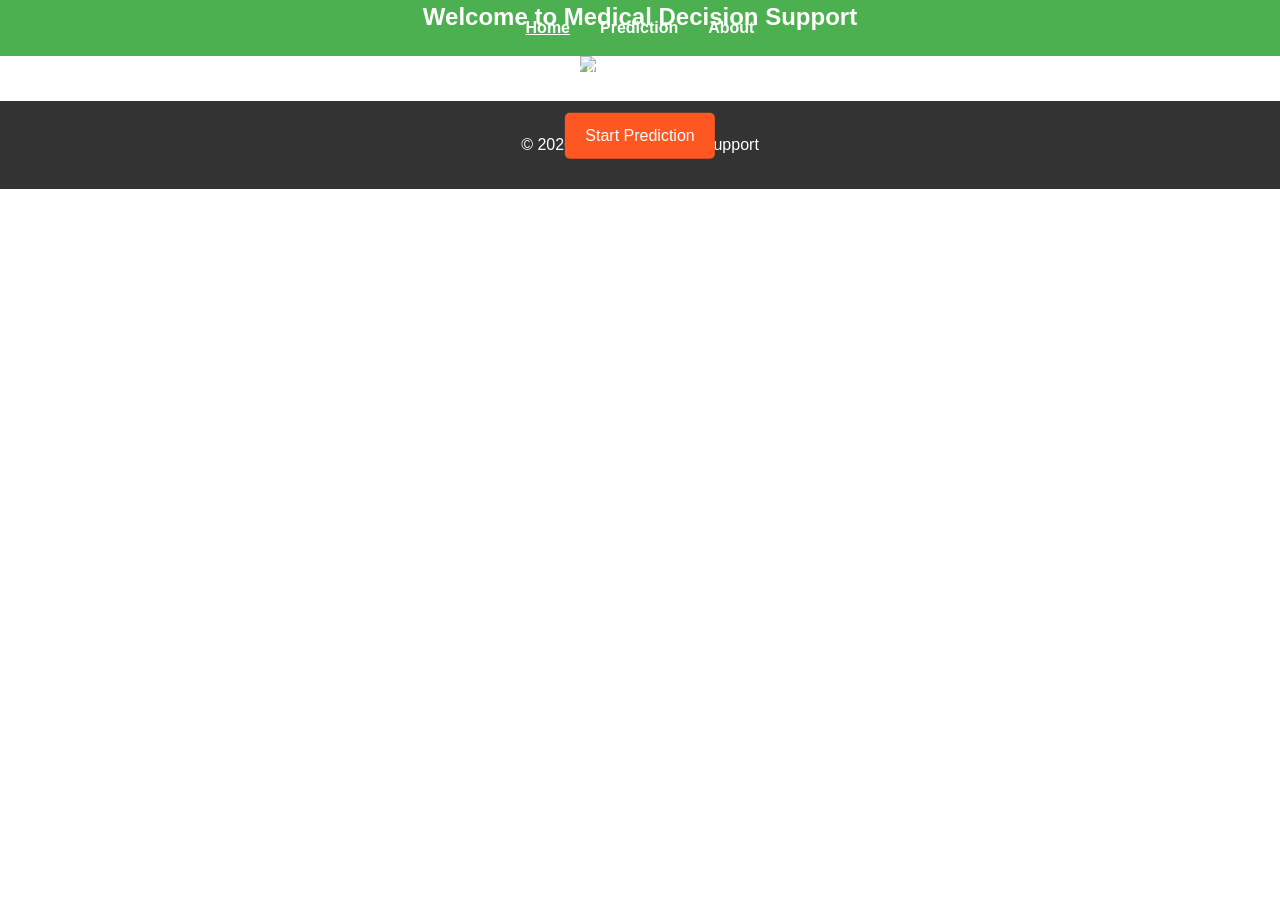
==== app/index.html @ efd7b567 "Ajout des pages Home, Prediction, About et du style CSS" ====
<!DOCTYPE html>
<html lang="en">
<head>
    <meta charset="UTF-8">
    <title>Medical Decision Support</title>
    <link rel="stylesheet" href="style.css">
</head>
<body>
    <header>
        <nav>
            <ul>
                <li><a href="index.html" class="active">Home</a></li>
                <li><a href="prediction.html">Prediction</a></li>
                <li><a href="about.html">About</a></li>
            </ul>
        </nav>
    </header>

    <section class="hero">
        <img src="images/hero.jpg" alt="Medical Image" class="hero-img">
        <div class="hero-text">
            <h1>Welcome to Medical Decision Support</h1>
            <p>Estimate the obesity risk of patients with ease and clarity.</p>
            <a href="prediction.html" class="btn">Start Prediction</a>
        </div>
    </section>

    <footer>
        <p>&copy; 2026 Medical Decision Support</p>
    </footer>
</body>
</html>
---- app/style.css ----
body {
    font-family: 'Arial', sans-serif;
    margin: 0;
    padding: 0;
    line-height: 1.6;
    color: #333;
}

header {
    background-color: #4CAF50;
    padding: 15px 0;
}

nav ul {
    display: flex;
    justify-content: center;
    list-style: none;
    margin: 0;
    padding: 0;
}

nav ul li {
    margin: 0 15px;
}

nav ul li a {
    color: white;
    text-decoration: none;
    font-weight: bold;
}

nav ul li a.active {
    text-decoration: underline;
}

.hero {
    position: relative;
    text-align: center;
    color: white;
}

.hero-img {
    width: 100%;
    max-height: 400px;
    object-fit: cover;
    opacity: 0.8;
}

.hero-text {
    position: absolute;
    top: 50%;
    left: 50%;
    transform: translate(-50%, -50%);
}

.btn {
    display: inline-block;
    padding: 10px 20px;
    background-color: #FF5722;
    color: white;
    text-decoration: none;
    border-radius: 5px;
    margin-top: 15px;
}

.form-section {
    padding: 40px;
    max-width: 600px;
    margin: auto;
}

.form-section form label {
    display: block;
    margin: 10px 0 5px;
}

.form-section form input, 
.form-section form select {
    width: 100%;
    padding: 8px;
    margin-bottom: 15px;
}

.about-section {
    padding: 40px;
    text-align: center;
}

.about-section img {
    width: 80%;
    max-width: 600px;
    margin-top: 20px;
}

footer {
    background-color: #333;
    color: white;
    text-align: center;
    padding: 15px 0;
    margin-top: 20px;
}
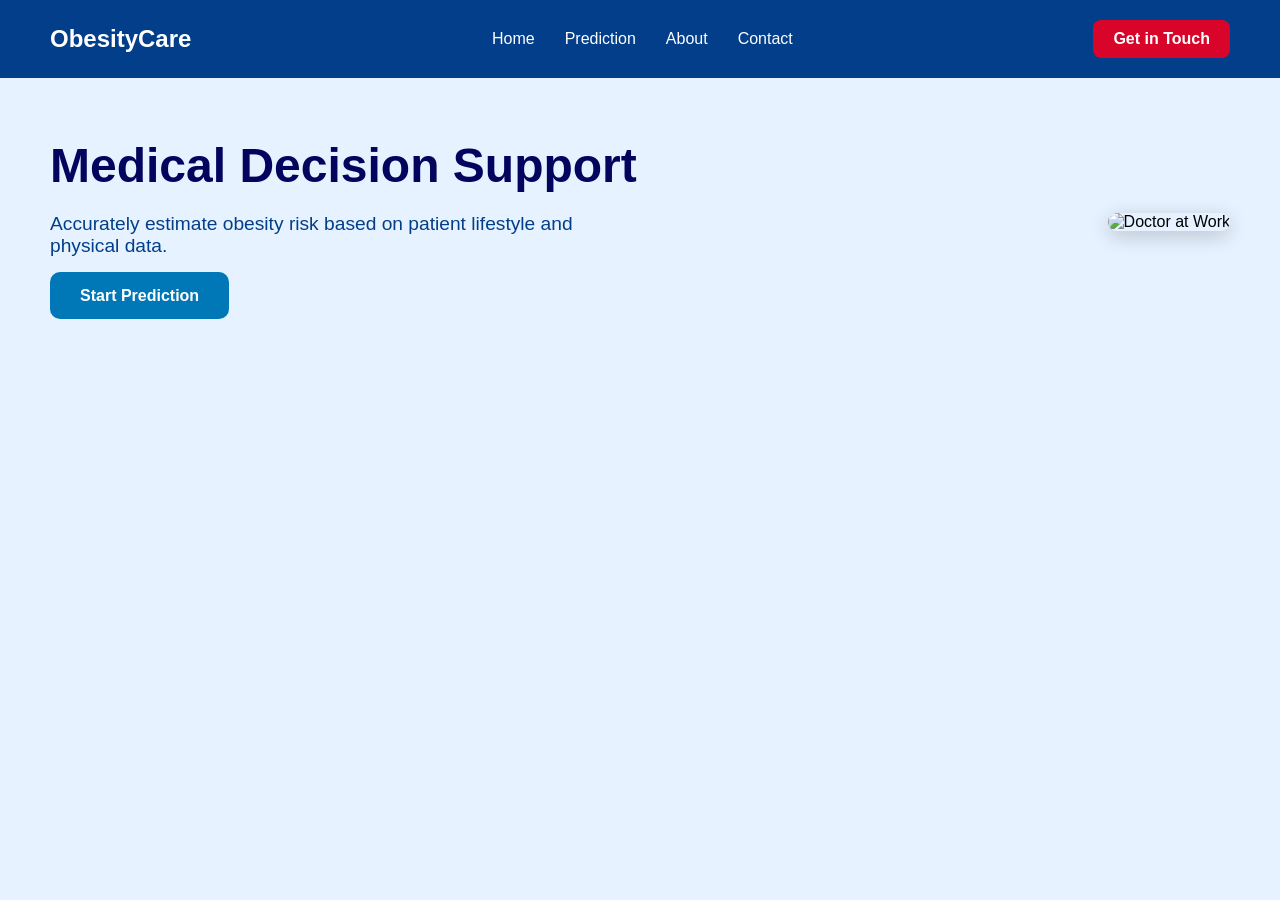
==== commit e80e84b4: "ajouter la page contact" ====
--- a/app/index.html
+++ b/app/index.html
@@ -2,31 +2,34 @@
 <html lang="en">
 <head>
     <meta charset="UTF-8">
-    <title>Medical Decision Support</title>
+    <meta name="viewport" content="width=device-width, initial-scale=1.0">
+    <title>Medical Decision Support - Obesity Risk</title>
     <link rel="stylesheet" href="style.css">
 </head>
 <body>
-    <header>
-        <nav>
-            <ul>
-                <li><a href="index.html" class="active">Home</a></li>
-                <li><a href="prediction.html">Prediction</a></li>
-                <li><a href="about.html">About</a></li>
-            </ul>
-        </nav>
-    </header>
+    <!-- Navbar -->
+    <nav>
+        <div class="logo">ObesityCare</div>
+        <ul class="nav-links">
+            <li><a href="index.html">Home</a></li>
+            <li><a href="prediction.html">Prediction</a></li>
+            <li><a href="about.html">About</a></li>
+            <li><a href="contact.html">Contact</a></li>
+        </ul>
+        <a href="contact.html" class="btn-nav">Get in Touch</a>
+    </nav>
 
+    <!-- Hero Section -->
     <section class="hero">
-        <img src="images/hero.jpg" alt="Medical Image" class="hero-img">
         <div class="hero-text">
-            <h1>Welcome to Medical Decision Support</h1>
-            <p>Estimate the obesity risk of patients with ease and clarity.</p>
-            <a href="prediction.html" class="btn">Start Prediction</a>
+            <h1>Medical Decision Support</h1>
+            <p>Accurately estimate obesity risk based on patient lifestyle and physical data.</p>
+            <a href="prediction.html" class="btn-hero">Start Prediction</a>
+        </div>
+        <div class="hero-image">
+            <img src="images/doctor_banner.png" alt="Doctor at Work">
         </div>
     </section>
 
-    <footer>
-        <p>&copy; 2026 Medical Decision Support</p>
-    </footer>
 </body>
 </html>
--- a/app/style.css
+++ b/app/style.css
@@ -1,101 +1,95 @@
-body {
-    font-family: 'Arial', sans-serif;
+/* Reset */
+* {
     margin: 0;
     padding: 0;
-    line-height: 1.6;
-    color: #333;
+    box-sizing: border-box;
+    font-family: 'Arial', sans-serif;
 }
 
-header {
-    background-color: #4CAF50;
-    padding: 15px 0;
+body {
+    background-color: #e6f2ff;
+}
+
+/* Navbar */
+nav {
+    display: flex;
+    justify-content: space-between;
+    align-items: center;
+    padding: 20px 50px;
+    background-color: #023e8a;
+}
+
+nav .logo {
+    color: white;
+    font-size: 1.5rem;
+    font-weight: bold;
 }
 
 nav ul {
+    list-style: none;
     display: flex;
-    justify-content: center;
-    list-style: none;
-    margin: 0;
-    padding: 0;
-}
-
-nav ul li {
-    margin: 0 15px;
+    gap: 30px;
 }
 
 nav ul li a {
     color: white;
     text-decoration: none;
+    font-weight: 500;
+}
+
+nav .btn-nav {
+    background-color: #d90429;
+    color: white;
+    padding: 10px 20px;
+    border-radius: 8px;
+    text-decoration: none;
     font-weight: bold;
 }
 
-nav ul li a.active {
-    text-decoration: underline;
+nav .btn-nav:hover {
+    background-color: #9b0218;
 }
 
+/* Hero Section */
 .hero {
-    position: relative;
-    text-align: center;
-    color: white;
-}
-
-.hero-img {
-    width: 100%;
-    max-height: 400px;
-    object-fit: cover;
-    opacity: 0.8;
+    display: flex;
+    justify-content: space-between;
+    align-items: center;
+    padding: 60px 50px;
+    gap: 20px;
 }
 
 .hero-text {
-    position: absolute;
-    top: 50%;
-    left: 50%;
-    transform: translate(-50%, -50%);
+    max-width: 50%;
 }
 
-.btn {
-    display: inline-block;
-    padding: 10px 20px;
-    background-color: #FF5722;
-    color: white;
-    text-decoration: none;
-    border-radius: 5px;
-    margin-top: 15px;
+.hero-text h1 {
+    font-size: 3rem;
+    color: #03045e;
+    margin-bottom: 20px;
 }
 
-.form-section {
-    padding: 40px;
-    max-width: 600px;
-    margin: auto;
+.hero-text p {
+    font-size: 1.2rem;
+    margin-bottom: 30px;
+    color: #023e8a;
 }
 
-.form-section form label {
-    display: block;
-    margin: 10px 0 5px;
+.btn-hero {
+    background-color: #0077b6;
+    color: white;
+    padding: 15px 30px;
+    border-radius: 10px;
+    text-decoration: none;
+    font-weight: bold;
 }
 
-.form-section form input, 
-.form-section form select {
-    width: 100%;
-    padding: 8px;
-    margin-bottom: 15px;
+.btn-hero:hover {
+    background-color: #023e8a;
 }
 
-.about-section {
-    padding: 40px;
-    text-align: center;
-}
-
-.about-section img {
-    width: 80%;
-    max-width: 600px;
-    margin-top: 20px;
-}
-
-footer {
-    background-color: #333;
-    color: white;
-    text-align: center;
-    padding: 15px 0;
-    margin-top: 20px;
+.hero-image img {
+    max-width: 100%;
+    border-radius: 15px;
+    box-shadow: 0px 5px 20px rgba(0,0,0,0.2);
 }
